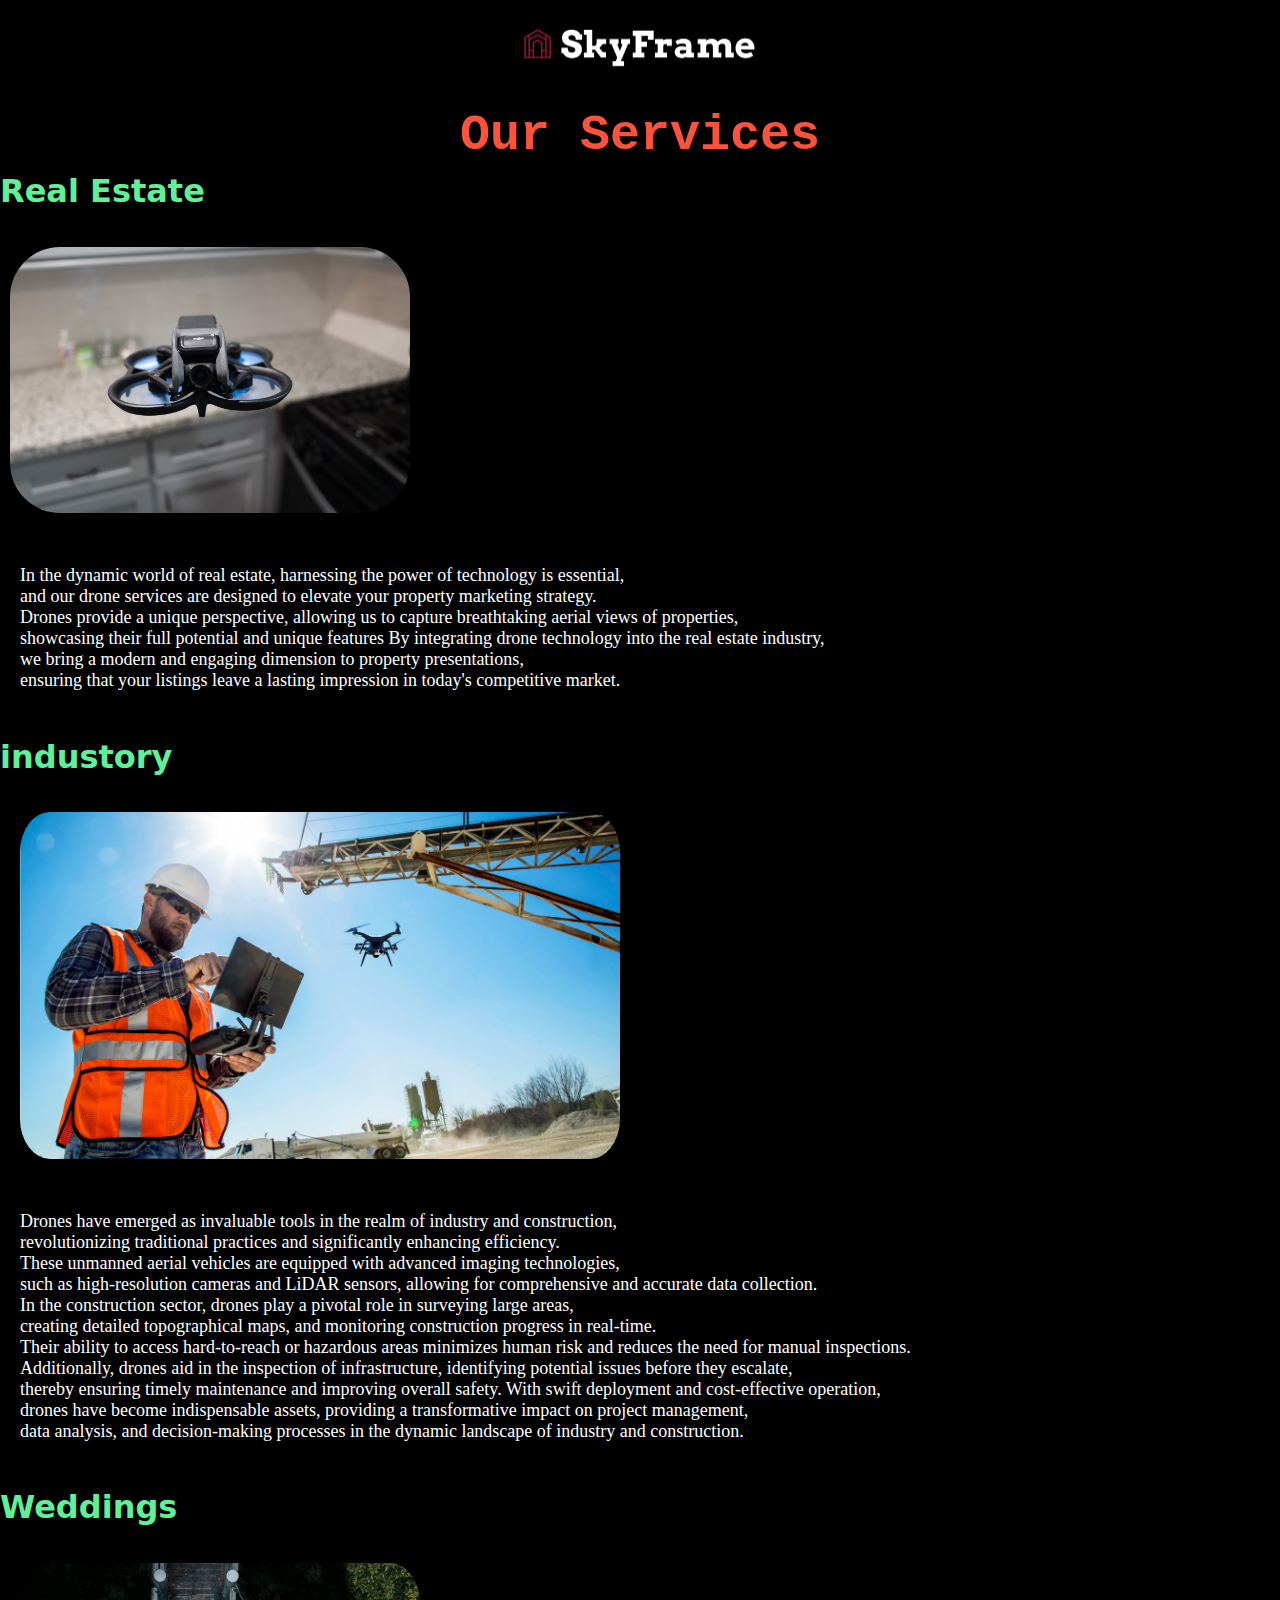
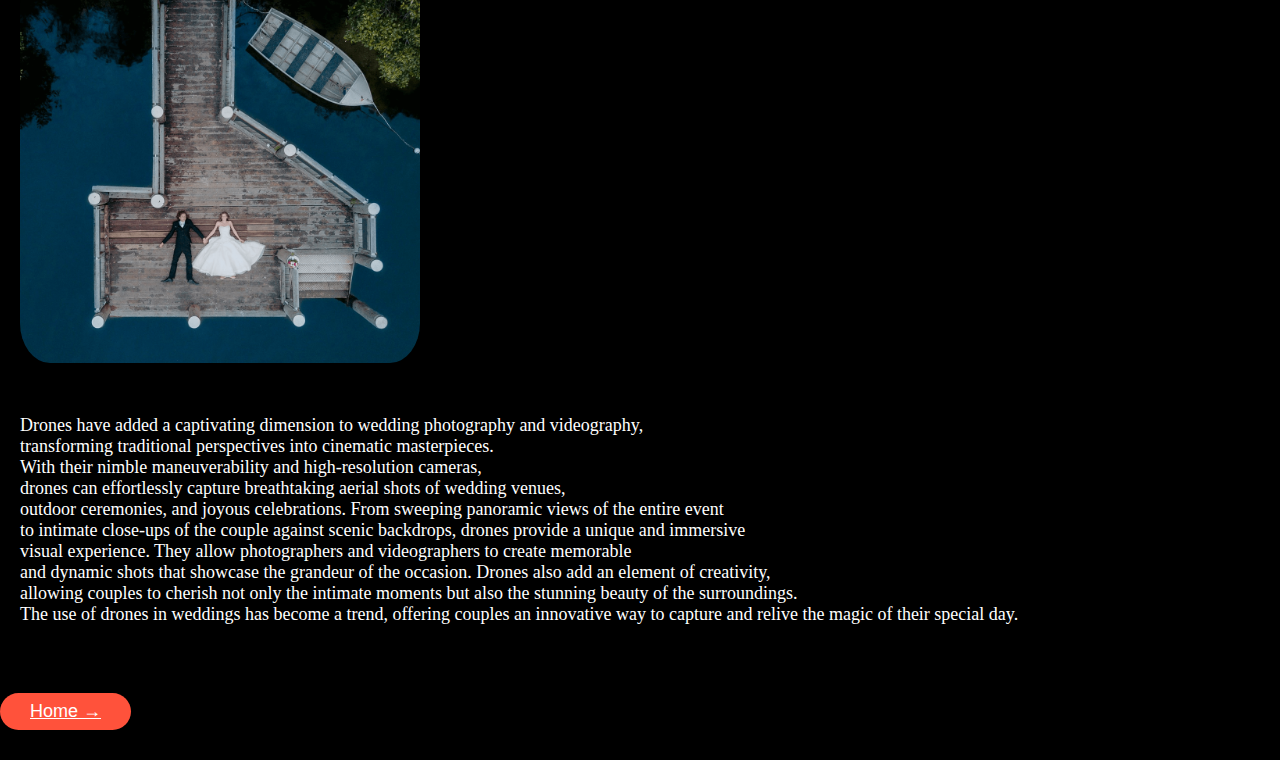
==== service.html @ afba2859 "Add files via upload" ====
<!DOCTYPE html>
<html lang="en">
<head>
    <meta charset="UTF-8">
    <meta http-equiv="X-UA-Compatible" content="IE=edge">
    <meta name="viewport" content="width=, initial-scale=1.0">
    <title>our services</title>
    <link rel="stylesheet" href="style.css">
</head>
<body class="serv">
    <header>
        <img src="logo-transparent-png.png" alt="SkyFrame Logo">
    </header>

    <div class="con">
        <h1>Our Services</h1>

    </div>

    <div class="realestate">
        <h2>Real Estate</h2>
        <img src="pic of avata.jpg" alt="">
        <p>In the dynamic world of real estate, harnessing the power of technology is essential,
            <br> and our drone services are designed to elevate your property marketing strategy.
            <br>Drones provide a unique perspective, allowing us to capture breathtaking aerial views of properties,
            <br>showcasing their full potential and unique features By integrating drone technology into the real estate industry,
            <br>we bring a modern and engaging dimension to property presentations,
            <br>ensuring that your listings leave a lasting impression in today's competitive market.</p>

    </div>


    <div class="industry">
        <h2>industory</h2>
        <img src="industry img.webp" alt="">
        <p>Drones have emerged as invaluable tools in the realm of industry and construction,
        <br>revolutionizing traditional practices and significantly enhancing efficiency.
        <br>These unmanned aerial vehicles are equipped with advanced imaging technologies,
        <br>such as high-resolution cameras and LiDAR sensors, allowing for comprehensive and accurate data collection.
        <br>In the construction sector, drones play a pivotal role in surveying large areas,
        <br>creating detailed topographical maps, and monitoring construction progress in real-time.
        <br>Their ability to access hard-to-reach or hazardous areas minimizes human risk and reduces the need for manual inspections.
        <br>Additionally, drones aid in the inspection of infrastructure, identifying potential issues before they escalate,
        <br>thereby ensuring timely maintenance and improving overall safety. With swift deployment and cost-effective operation,
        <br>drones have become indispensable assets, providing a transformative impact on project management,
        <br>data analysis, and decision-making processes in the dynamic landscape of industry and construction.</p>
    </div>

    <div class="weddings">
        <h2>Weddings</h2>
        <img src="wedding.png" alt="">
        <p>
            Drones have added a captivating dimension to wedding photography and videography,
            <br>transforming traditional perspectives into cinematic masterpieces.
            <br>With their nimble maneuverability and high-resolution cameras,
            <br>drones can effortlessly capture breathtaking aerial shots of wedding venues,
            <br>outdoor ceremonies, and joyous celebrations. From sweeping panoramic views of the entire event
            <br>to intimate close-ups of the couple against scenic backdrops, drones provide a unique and immersive
            <br>visual experience. They allow photographers and videographers to create memorable
            <br>and dynamic shots that showcase the grandeur of the occasion. Drones also add an element of creativity,
            <br>allowing couples to cherish not only the intimate moments but also the stunning beauty of the surroundings.
            <br>The use of drones in weddings has become a trend, offering couples an innovative way to capture and relive the magic of their special day.
        </p>





    </div>


    <div>
        <a href="index.html" class="btn">Home &#8594</a>
    </div>




</body>
</html>
---- style.css ----
body {
    font-family: 'Poppins', sans-serif;
    margin: 0;
    padding: 0;
    box-sizing: border-box;
    background-color: rgb(255, 255, 255);
    color: rgb(0, 0, 0);
}

header {
    background-color: rgb(0, 0, 0);
    color: #fff;
    padding: 20px;
    text-align: center;
}

header img {
    width: 250px;
    height: auto;
    align-items: flex-start;
}

.row {
    display: flex;
    align-items: center;
    flex-wrap: wrap;
    justify-content: space-around;
}

.col-2 {
    flex-basis: 50%;
    min-width: 300px;
    text-align: center; /* Center the text */
}

.col-2 img {
    max-width: 100%;
    padding: 50px 0;
}

.col-2 h1 {
    font-size: 50px;
    line-height: 60px;
    margin: 25px 0;
    font-family: auto;
}

.col-2 p {
    font-family: monospace;
    font-size: x-large;
}

.btn {
    display: inline-block;
    background: #ff523b;
    color: #fff;
    padding: 8px 30px;
    margin: 30px 0;
    border-radius: 30px;
    transition: background 0.5s;
    font-size: large;
}

.btn:hover {
    background-color: #563434;
}

.header {
    background: radial-gradient(#fff, #5ff197);
}

.raw {
    display: flex;
    align-items: center; /* Center vertically */
    justify-content: space-around;
}

.about h1,
.realimg {
    flex-basis: 50%;
    min-width: 300px;
    text-align: center;
    font-family: cursive;

}

.about p{
    font-family: revert;
}

.realimg img {
    max-width: 100%;
    padding: 50px 0; 
}

.about h1 {
    font-size: 50px;
    line-height: 60px;
    margin: 25px 0;
}

.about p {
    font-family: Georgia, 'Times New Roman', Times, serif;
}

.bgcolor {
    background: radial-gradient(#fff, #5ff197);
}

.fram{
    background: #563434;
}


.container{
    background: #0c0707;
    color: #fff;

}

.container h1{
    font-family: 'Courier New', Courier, monospace;
    font-size: 50px;
    line-height: 60px;
    margin: 25px 0;
    padding-left: 23px;
    padding-top: 10px;
}

.container p{
    font-size: medium;
    padding-left: 26px;
}


.contect-right form{
    width: 100%;
}
form{

    align-items: flex-end;
}

.contect-left{
    padding: 10px 10px;
}
form input, form textarea{
    width: 15%;
    border: 0;
    outline: none;
    background: #262626;
    padding: 5px 2px;
    margin: -16px 0;
    color: #fff;
    font-size: 18px;
    border-radius: 7px;

}

.contect-right{
    display: flex-;
    justify-content:  none;
}

.msg{
    color: #e21313;
    margin-top: -10px;
    display: block;

}

.serv{
    background: #000000;
}


.con{
    font-family: 'Courier New', Courier, monospace;
    font-size: 25px;
    text-align: center;
    line-height: 6px;
    margin: 25px 0;
    color: #ff523b;    
}


.realestate h2{
    color: #5ff197;
    font-size:xx-large;
    font-family: system-ui;
}
.realestate img{
    width: 400px;
    padding: 10px 10px;
    border-radius: 60px;

}

.realestate p{
    font-size: large;
    color: #fff;
    padding: 20px 20px;
    font-family: fangsong;
}


.industry h2{
    color:#5ff197 ;
    font-size: xx-large;
    font-family: system-ui;
}
.industry img{
    width: 600px;
    padding: 10px 20px;
    border-radius: 50px;
}

.industry p{
    font-size: large;
    color: #fff;
    padding: 20px 20px;
    font-family: fangsong;
}

.weddings h2{
    color:#5ff197 ;
    font-size: xx-large;
    font-family: system-ui;
}

.weddings img{
    width: 400px;
    padding: 10px 20px;
    border-radius: 50px;
}

.weddings p{
    font-size: large;
    color: #fff;
    padding: 20px 20px;
    font-family: fangsong;
}
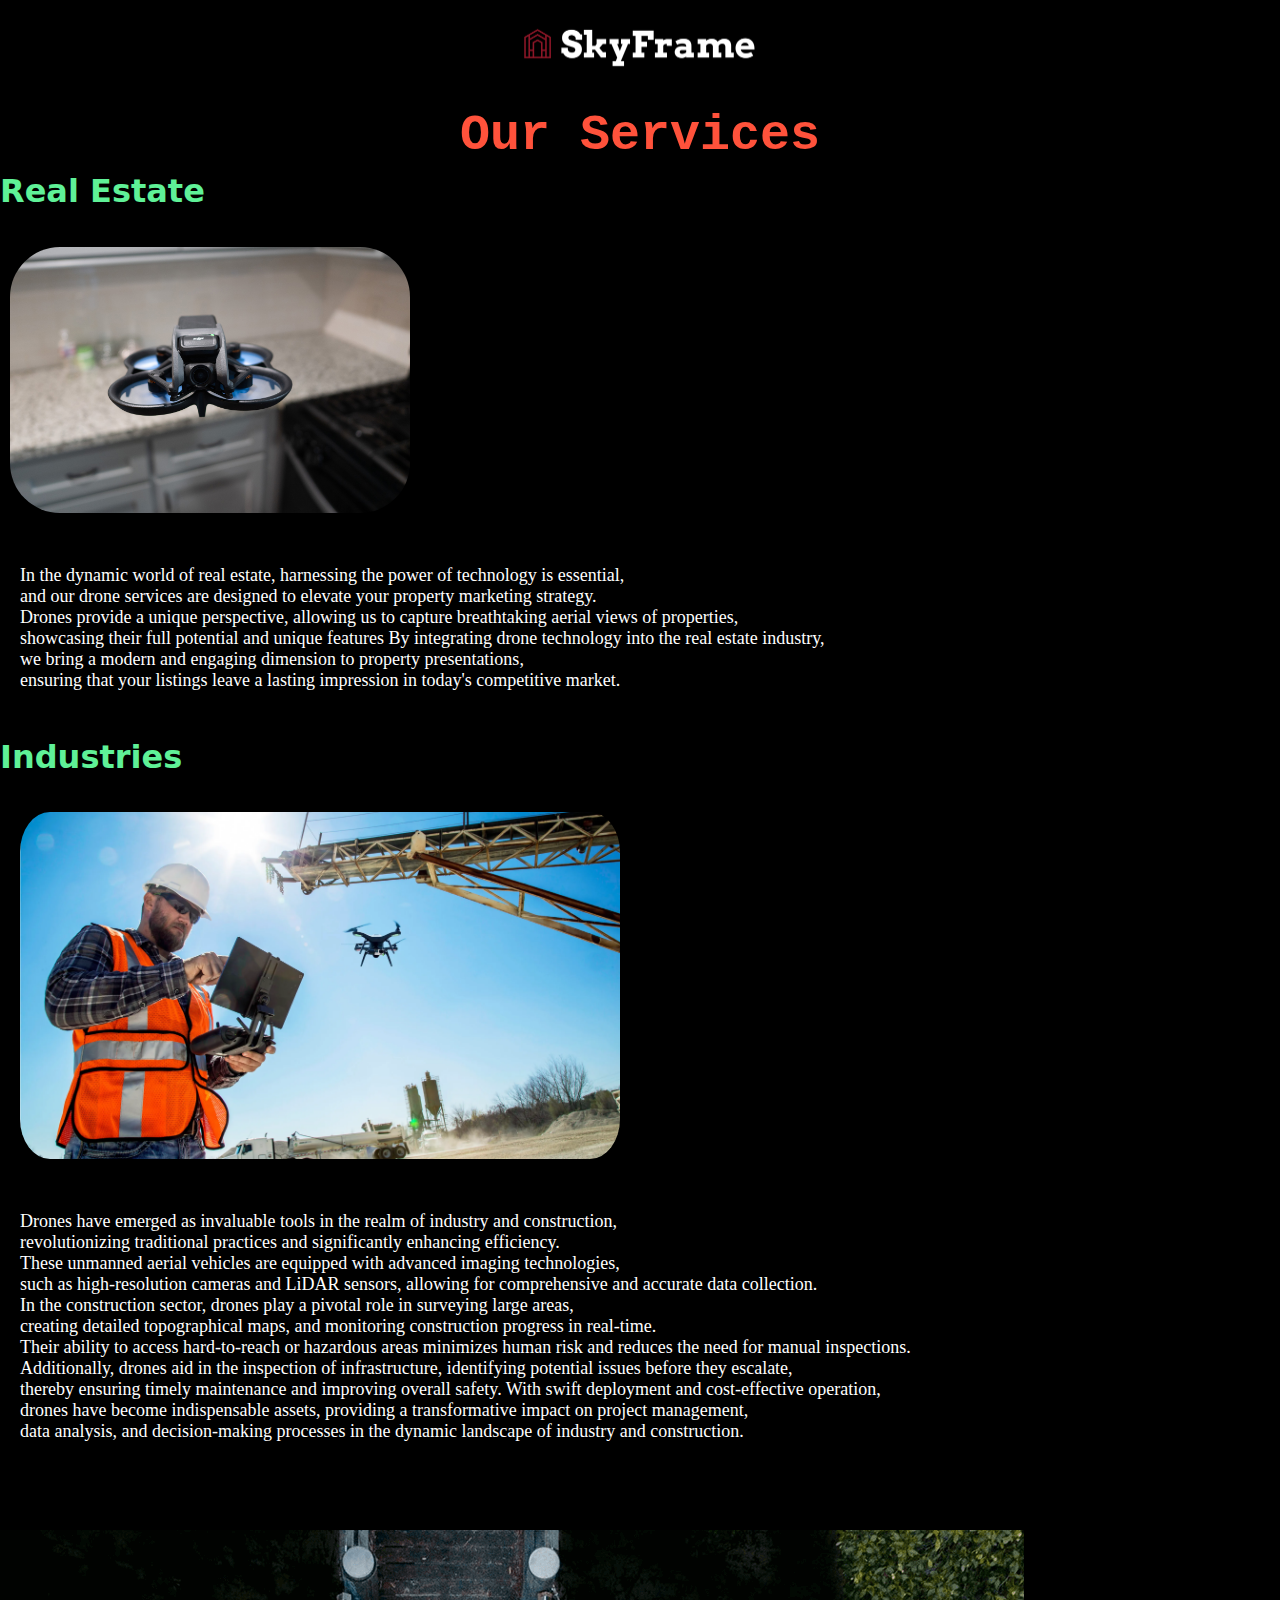
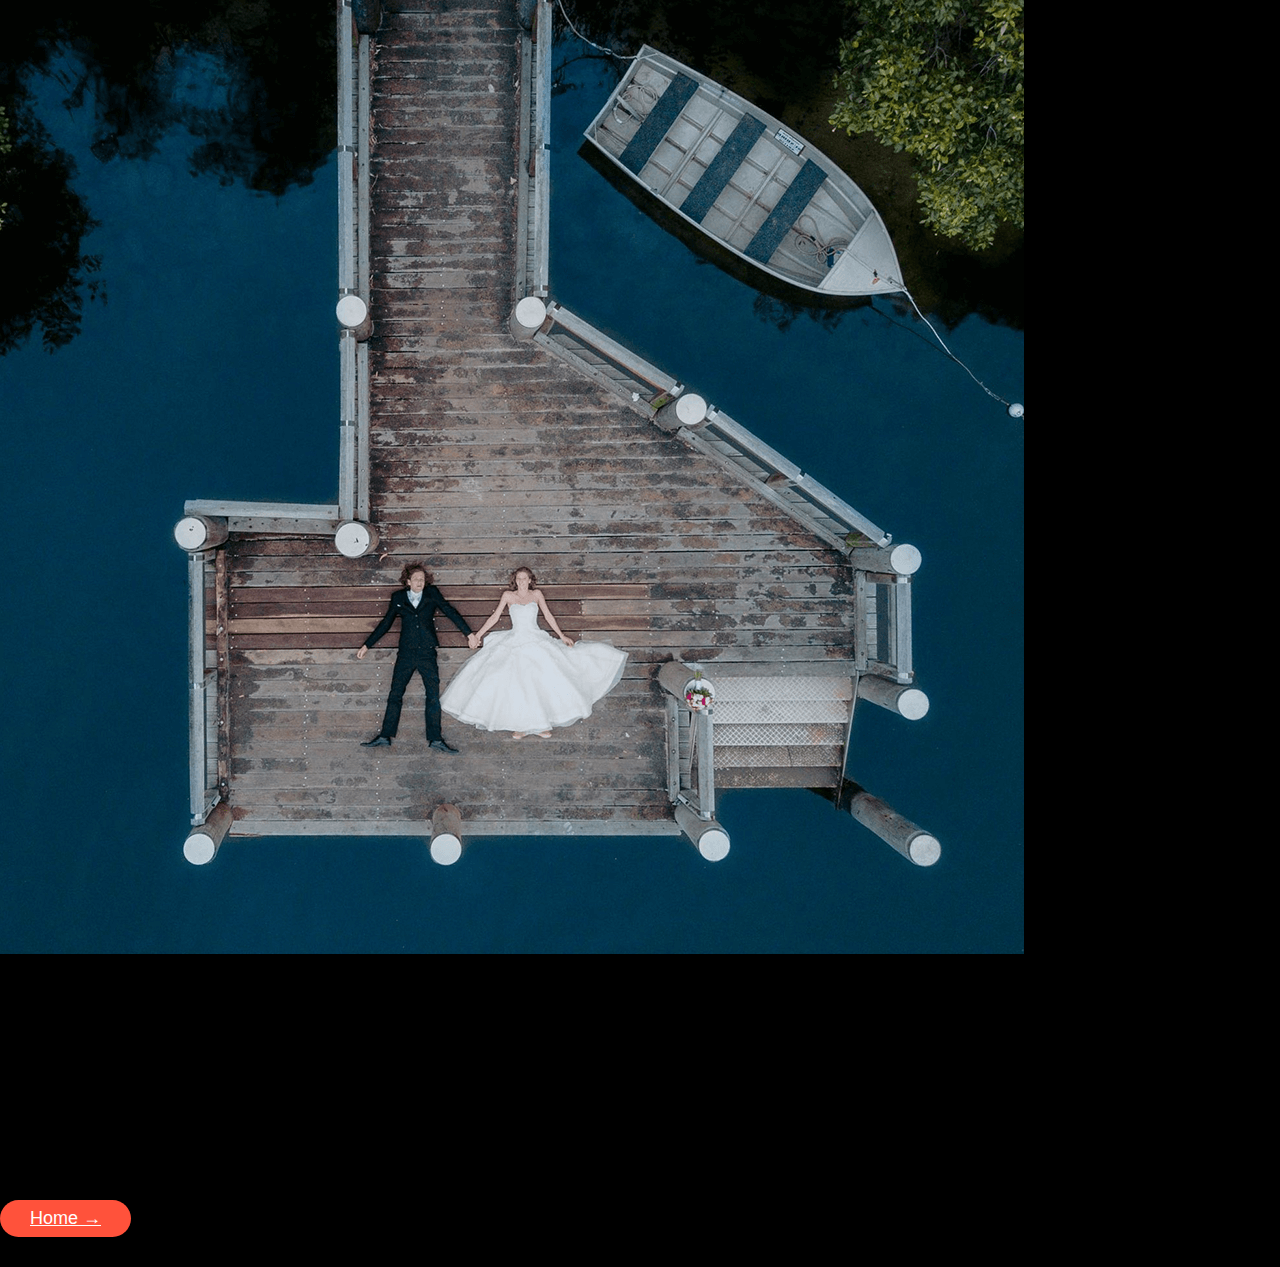
==== commit c37e2fbc: "service.html" ====
--- a/service.html
+++ b/service.html
@@ -31,7 +31,7 @@
 
 
     <div class="industry">
-        <h2>industory</h2>
+        <h2>Industries</h2>
         <img src="industry img.webp" alt="">
         <p>Drones have emerged as invaluable tools in the realm of industry and construction,
         <br>revolutionizing traditional practices and significantly enhancing efficiency.
@@ -46,7 +46,7 @@
         <br>data analysis, and decision-making processes in the dynamic landscape of industry and construction.</p>
     </div>
 
-    <div class="weddings">
+    <div class="Weddings">
         <h2>Weddings</h2>
         <img src="wedding.png" alt="">
         <p>
@@ -77,4 +77,4 @@
 
 
 </body>
-</html>+</html>
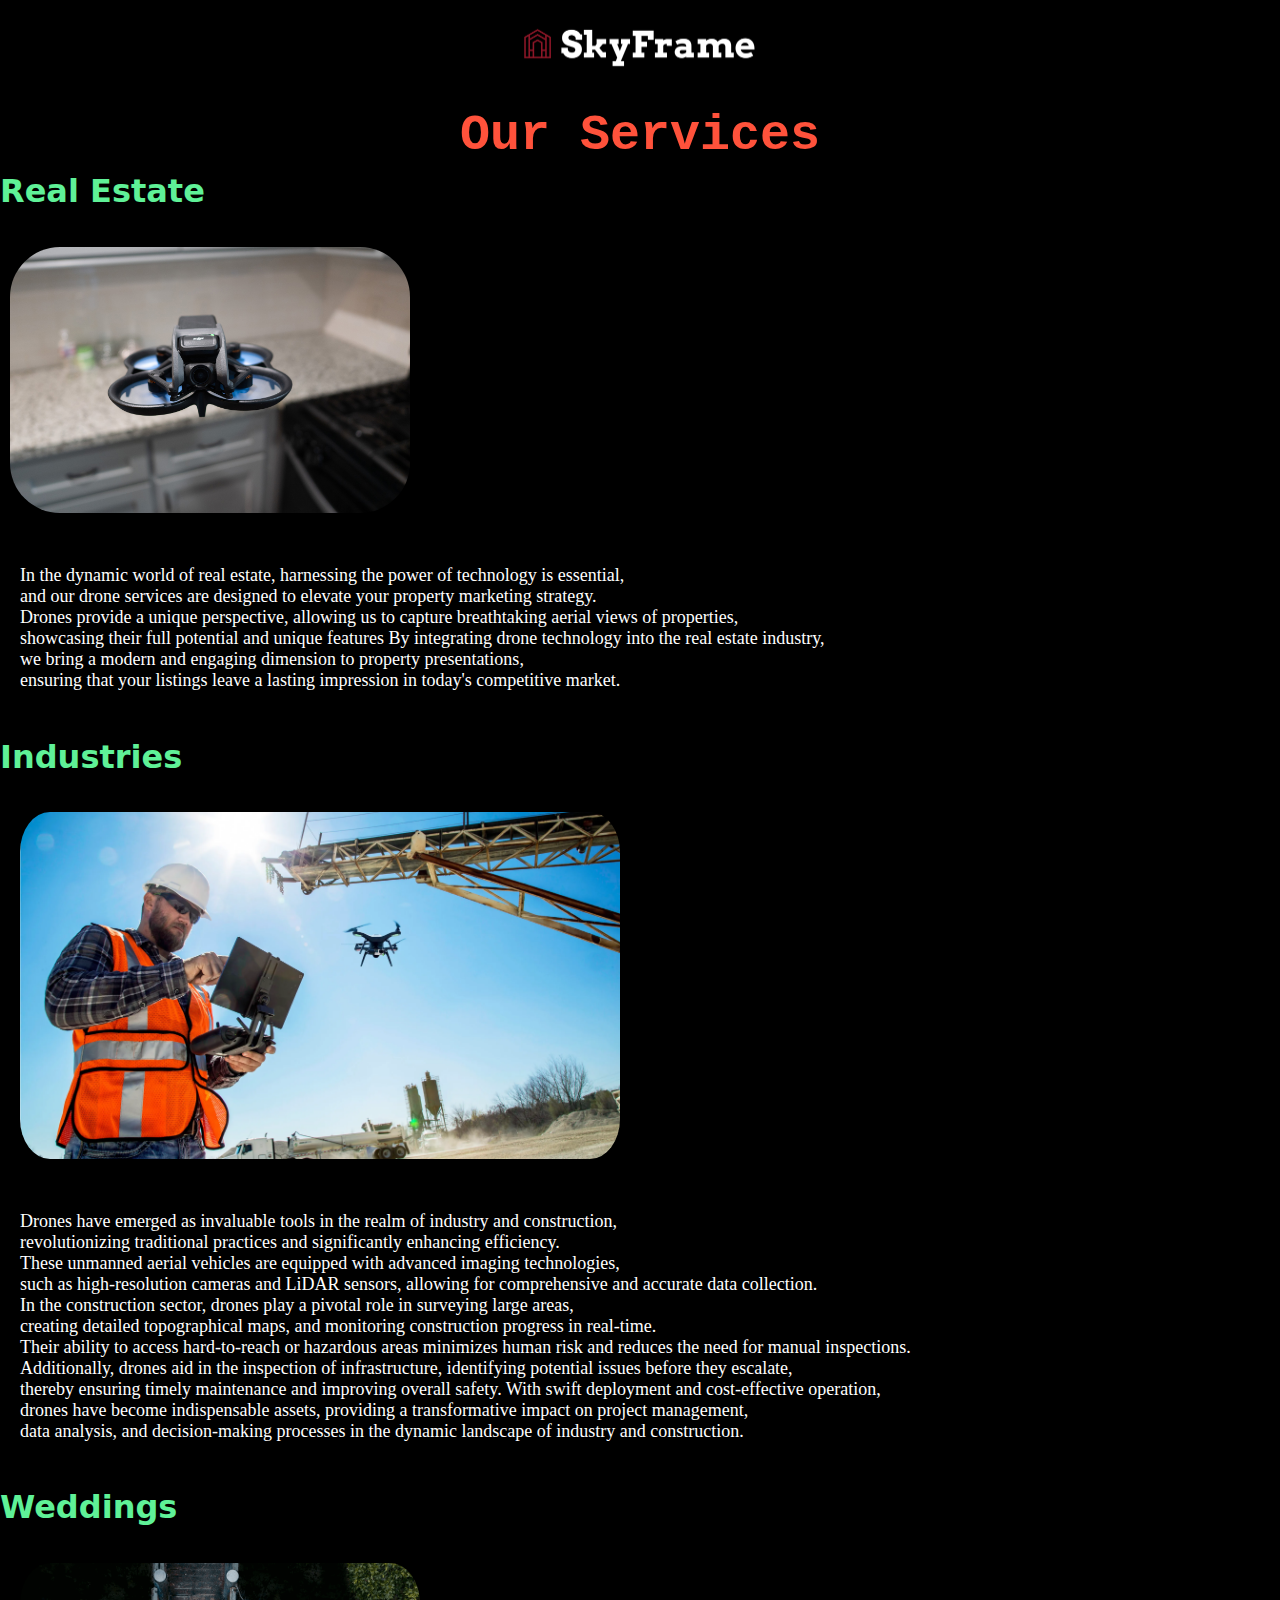
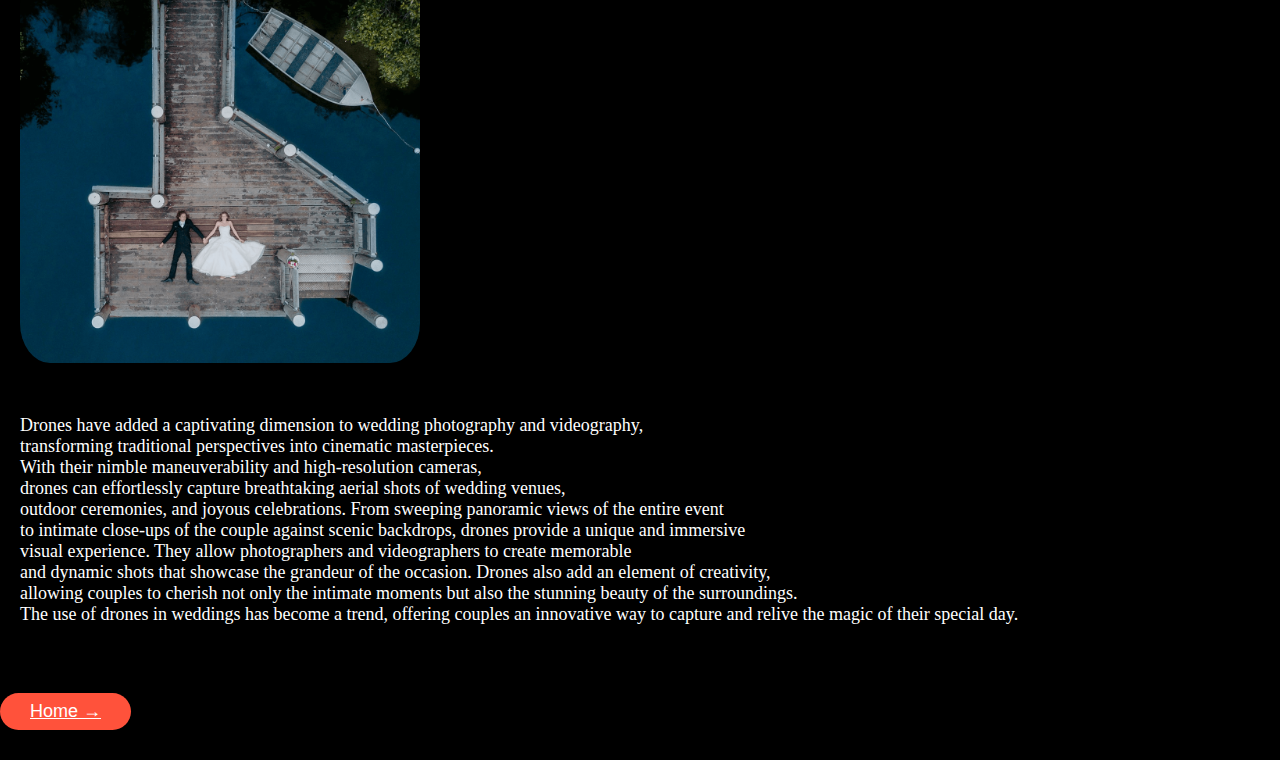
==== commit 462c5f97: "service.html" ====
--- a/service.html
+++ b/service.html
@@ -46,7 +46,7 @@
         <br>data analysis, and decision-making processes in the dynamic landscape of industry and construction.</p>
     </div>
 
-    <div class="Weddings">
+    <div class="weddings">
         <h2>Weddings</h2>
         <img src="wedding.png" alt="">
         <p>
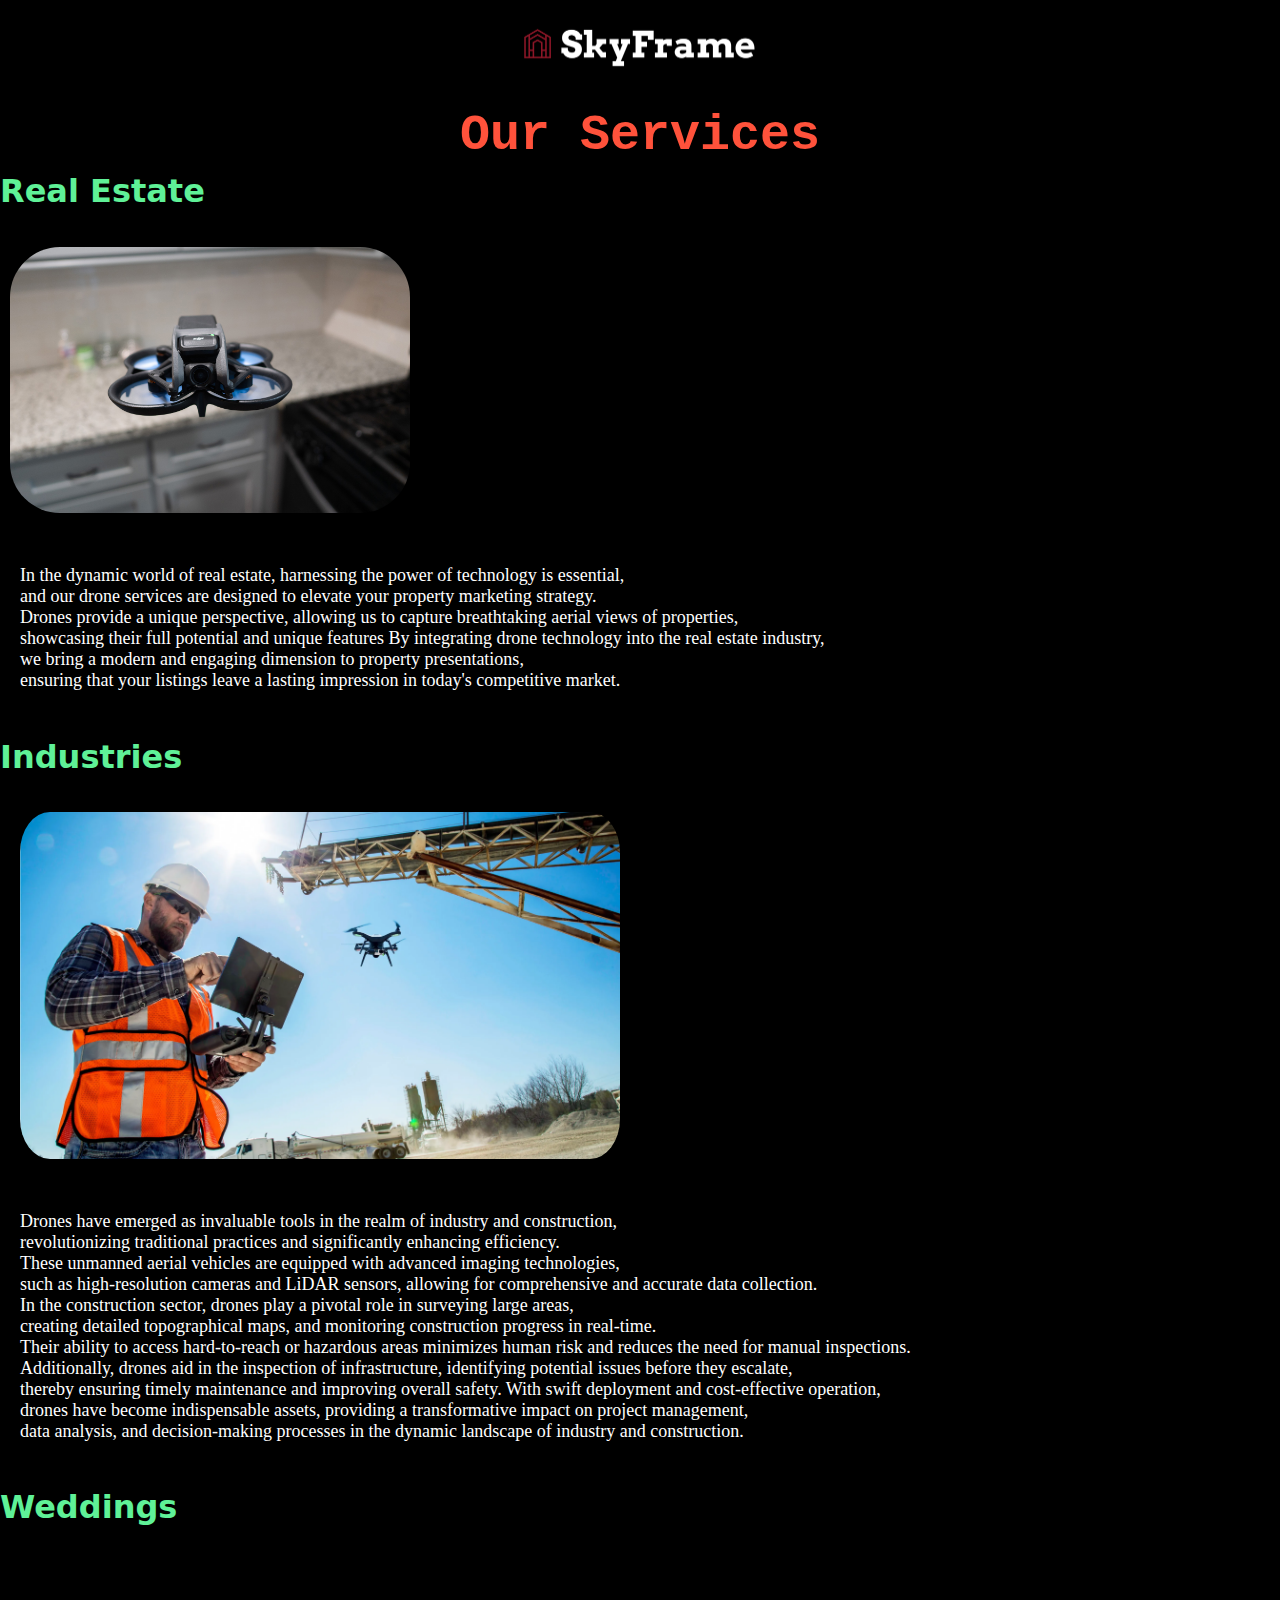
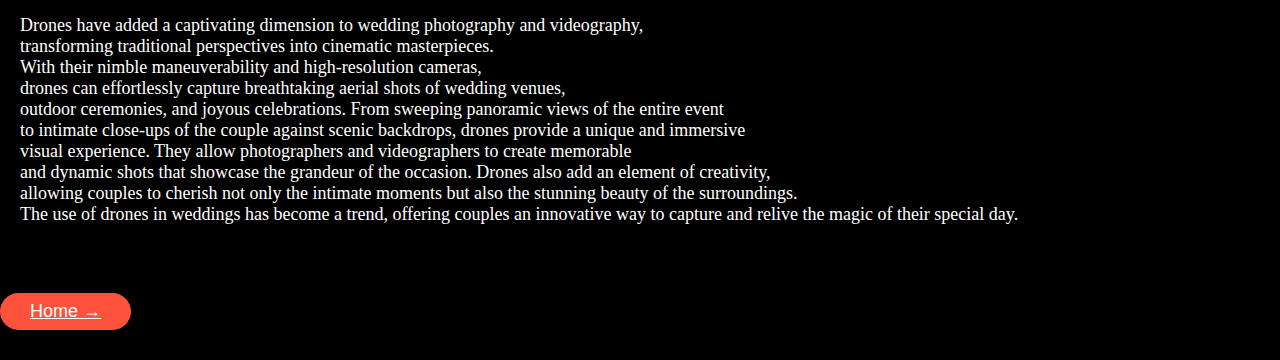
==== commit 7db36c2d: "service.html" ====
--- a/service.html
+++ b/service.html
@@ -48,7 +48,7 @@
 
     <div class="weddings">
         <h2>Weddings</h2>
-        <img src="wedding.png" alt="">
+        <img src="Wedding.png" alt="">
         <p>
             Drones have added a captivating dimension to wedding photography and videography,
             <br>transforming traditional perspectives into cinematic masterpieces.
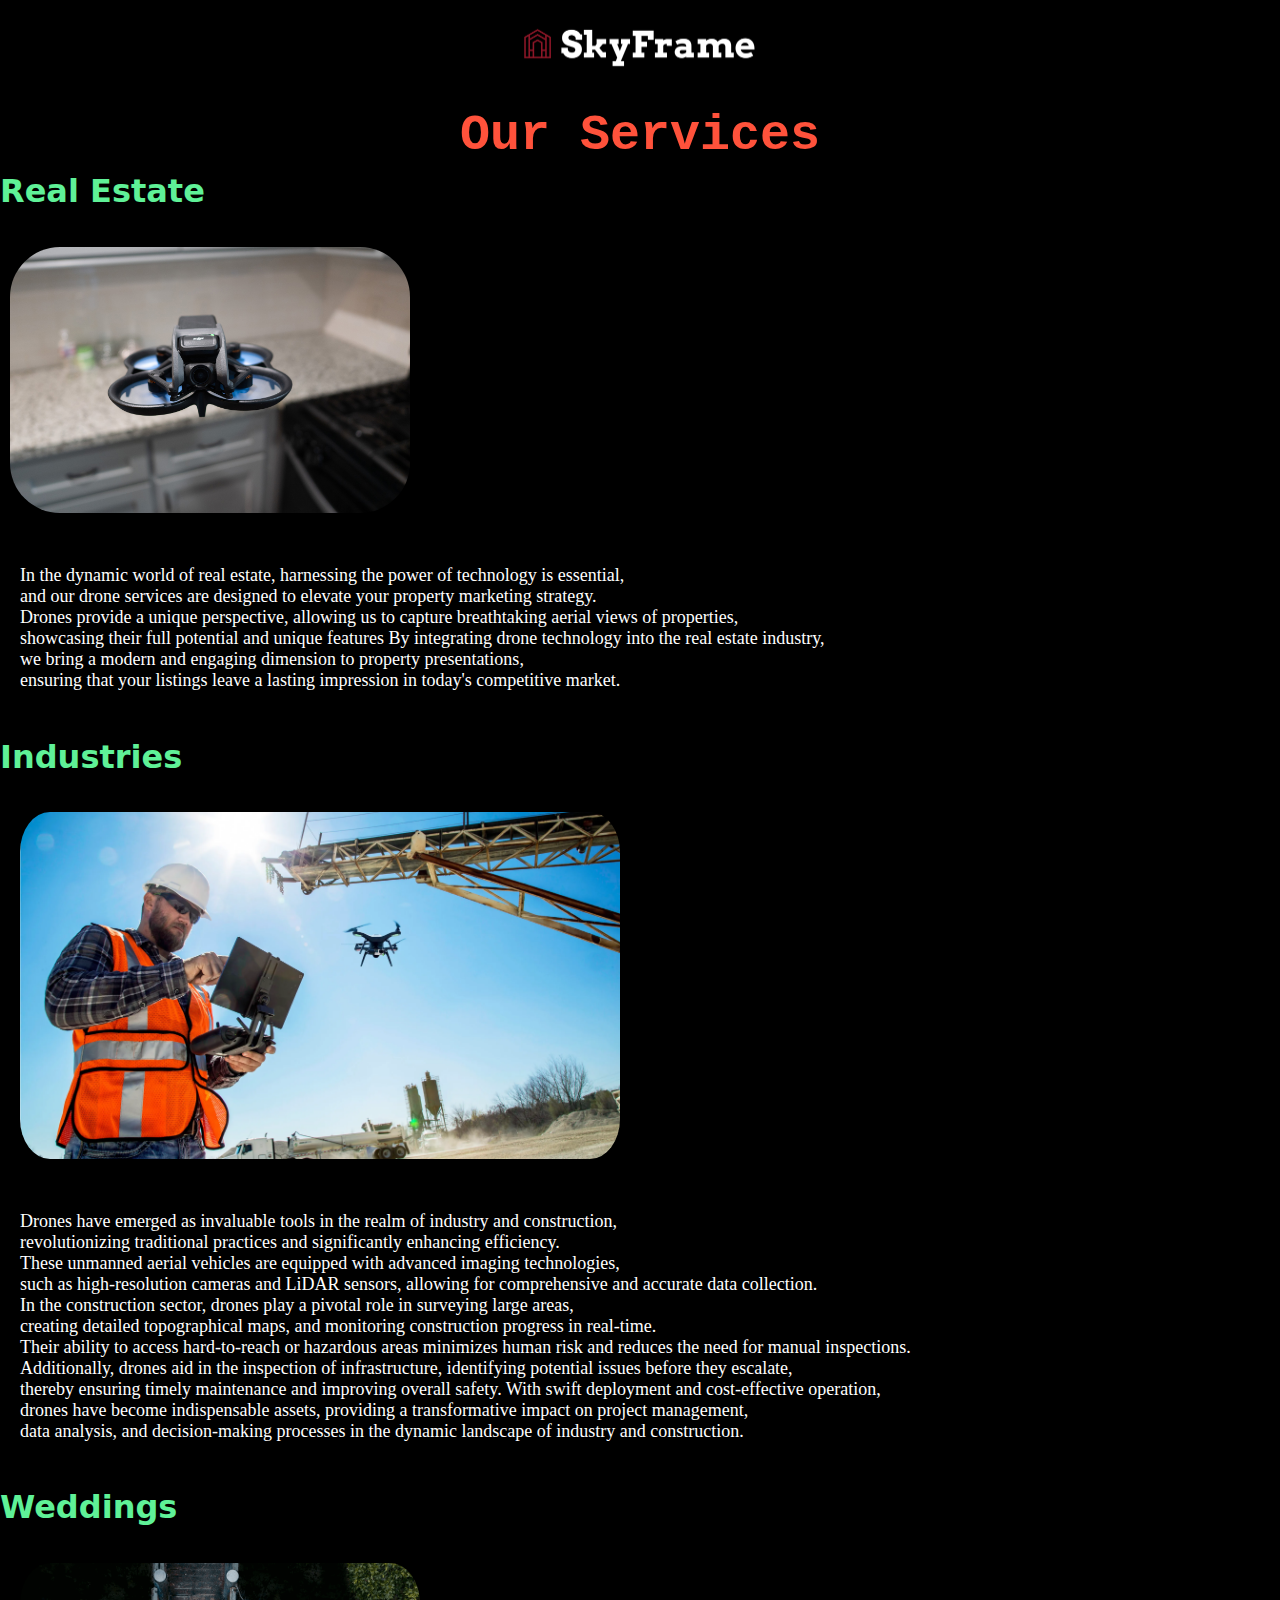
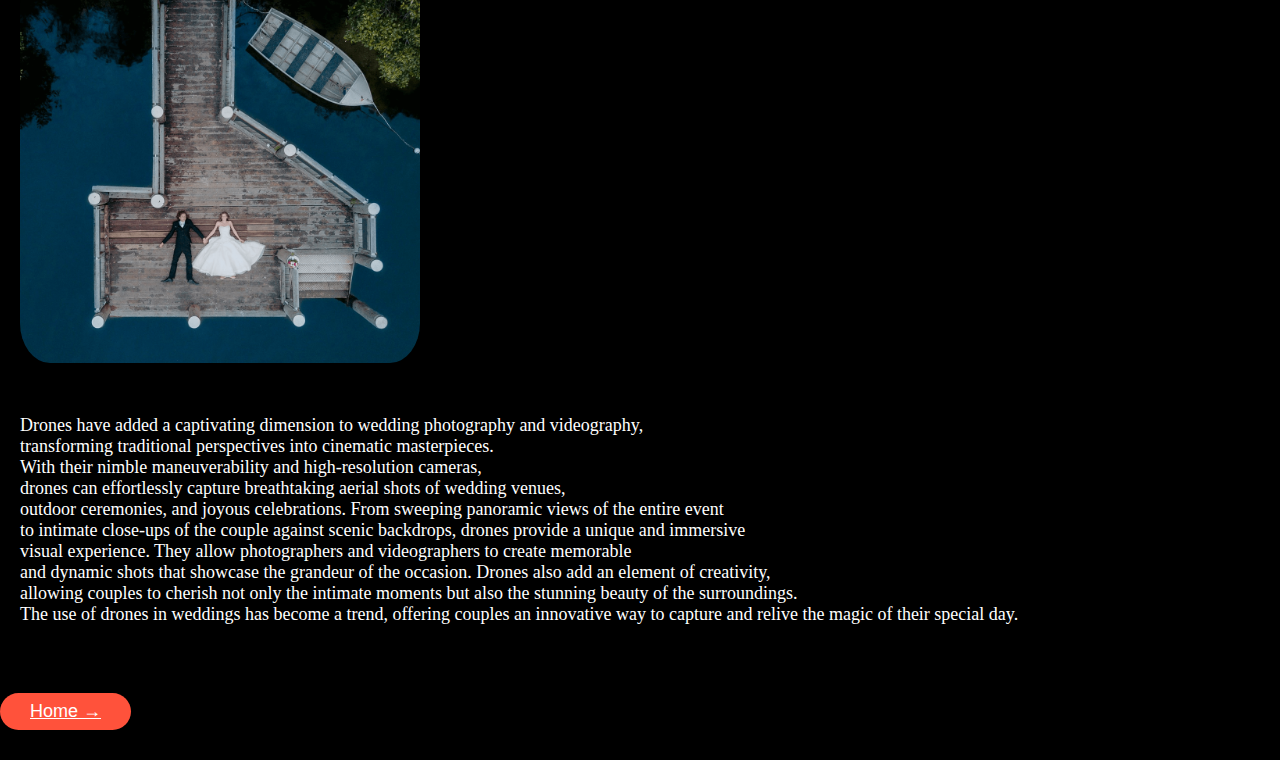
==== commit e2e7fc25: "Update service.html" ====
--- a/service.html
+++ b/service.html
@@ -48,7 +48,7 @@
 
     <div class="weddings">
         <h2>Weddings</h2>
-        <img src="Wedding.png" alt="">
+        <img src="wedding.png" alt="">
         <p>
             Drones have added a captivating dimension to wedding photography and videography,
             <br>transforming traditional perspectives into cinematic masterpieces.
